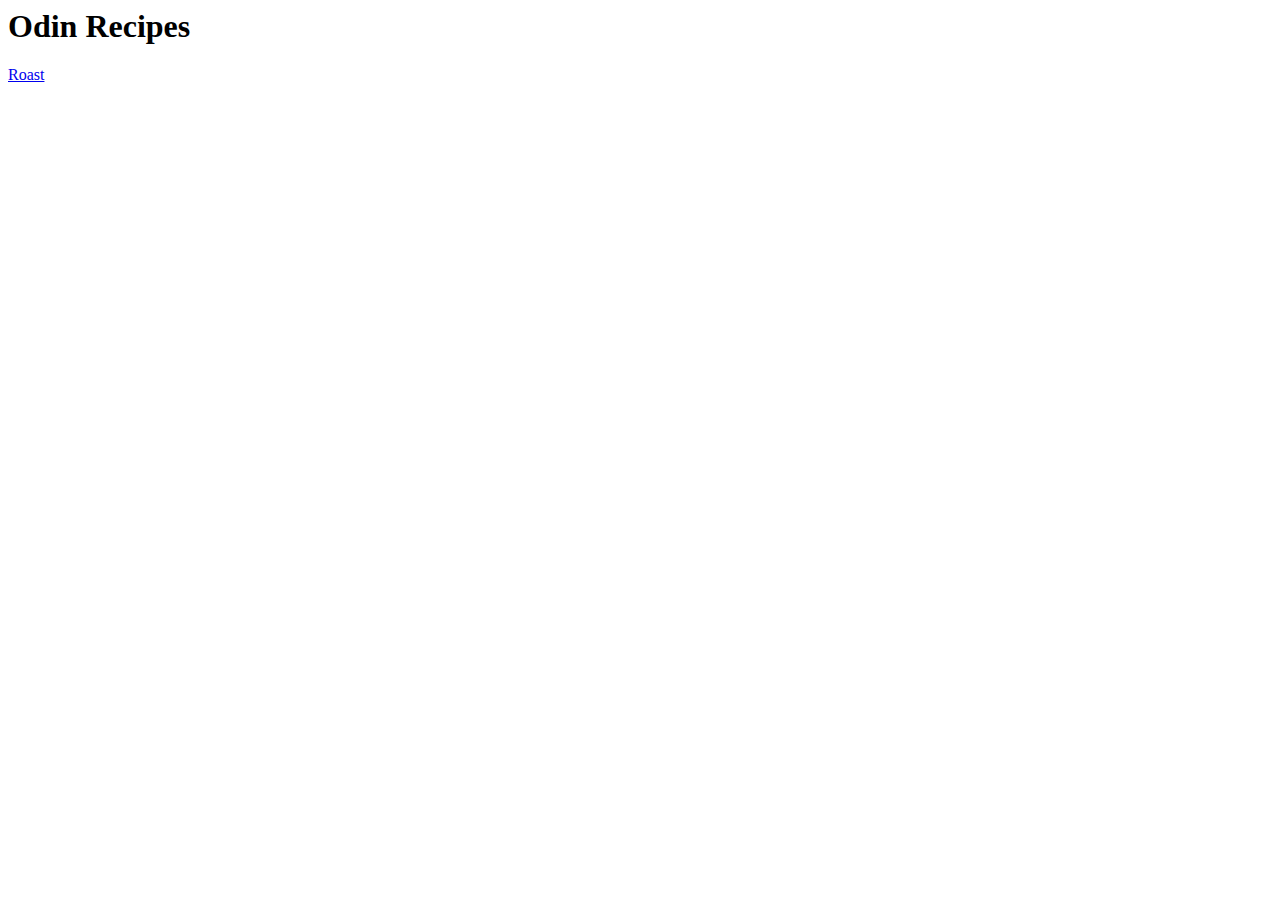
==== index.html @ 3bf00ec6 "add index.html and recipes pages" ====
<html lang="en">
  <head>
    <meta charset="UTF-8" />
    <meta http-equiv="X-UA-Compatible" content="IE=edge" />
    <meta
      name="viewport"
      content="width=device-width, initial-scale=1.0"
    />
    <title>Odin Recipes</title>
  </head>
  <body>
    <h1>Odin Recipes</h1>
    <a href="recipes/roast.html">Roast</a>
  </body>
</html>
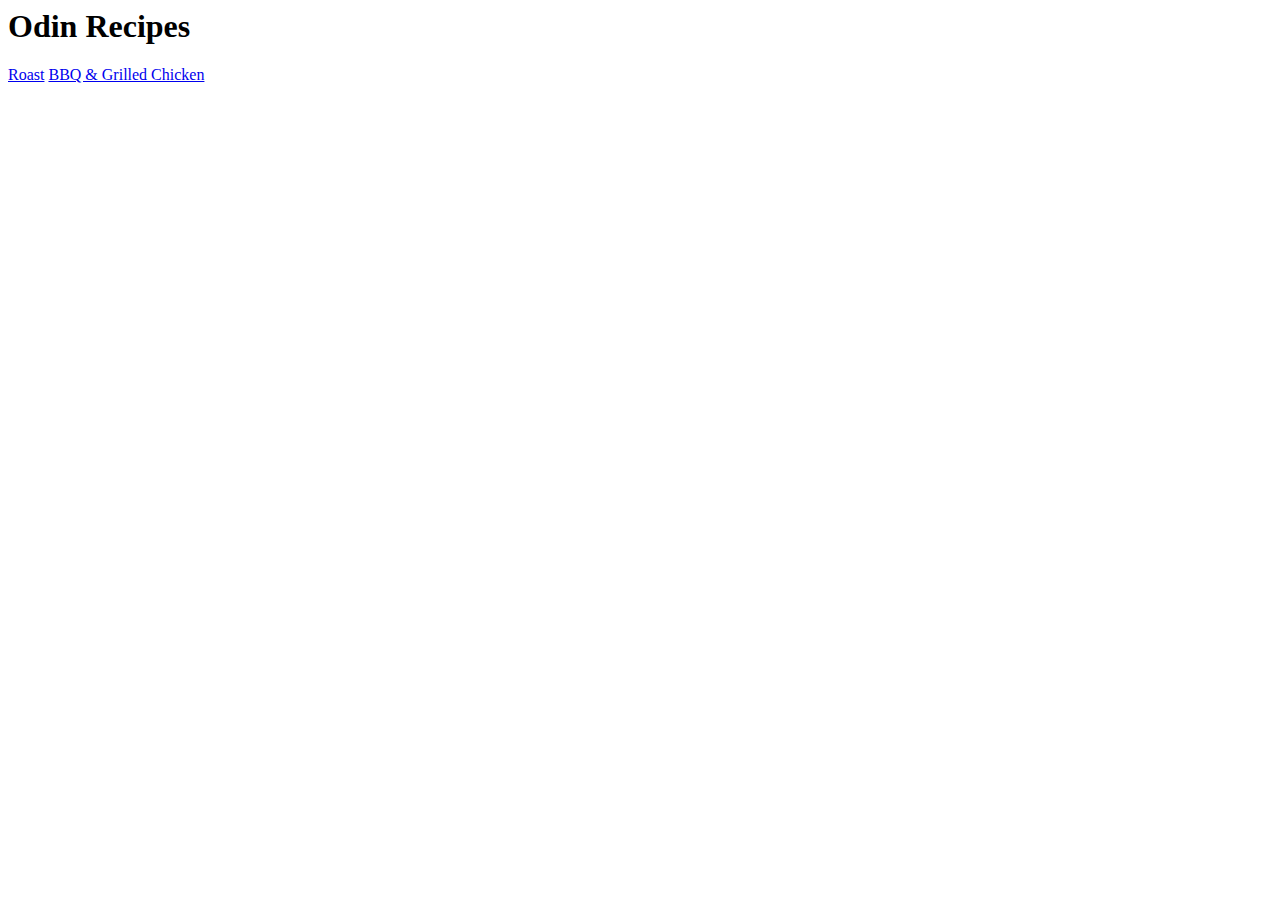
==== commit 246898cc: "added bbq-grilled-chicken.html" ====
--- a/index.html
+++ b/index.html
@@ -11,5 +11,8 @@
   <body>
     <h1>Odin Recipes</h1>
     <a href="recipes/roast.html">Roast</a>
+    <a href="recipes/bbq-grilled-chicken.html"
+      >BBQ & Grilled Chicken</a
+    >
   </body>
 </html>
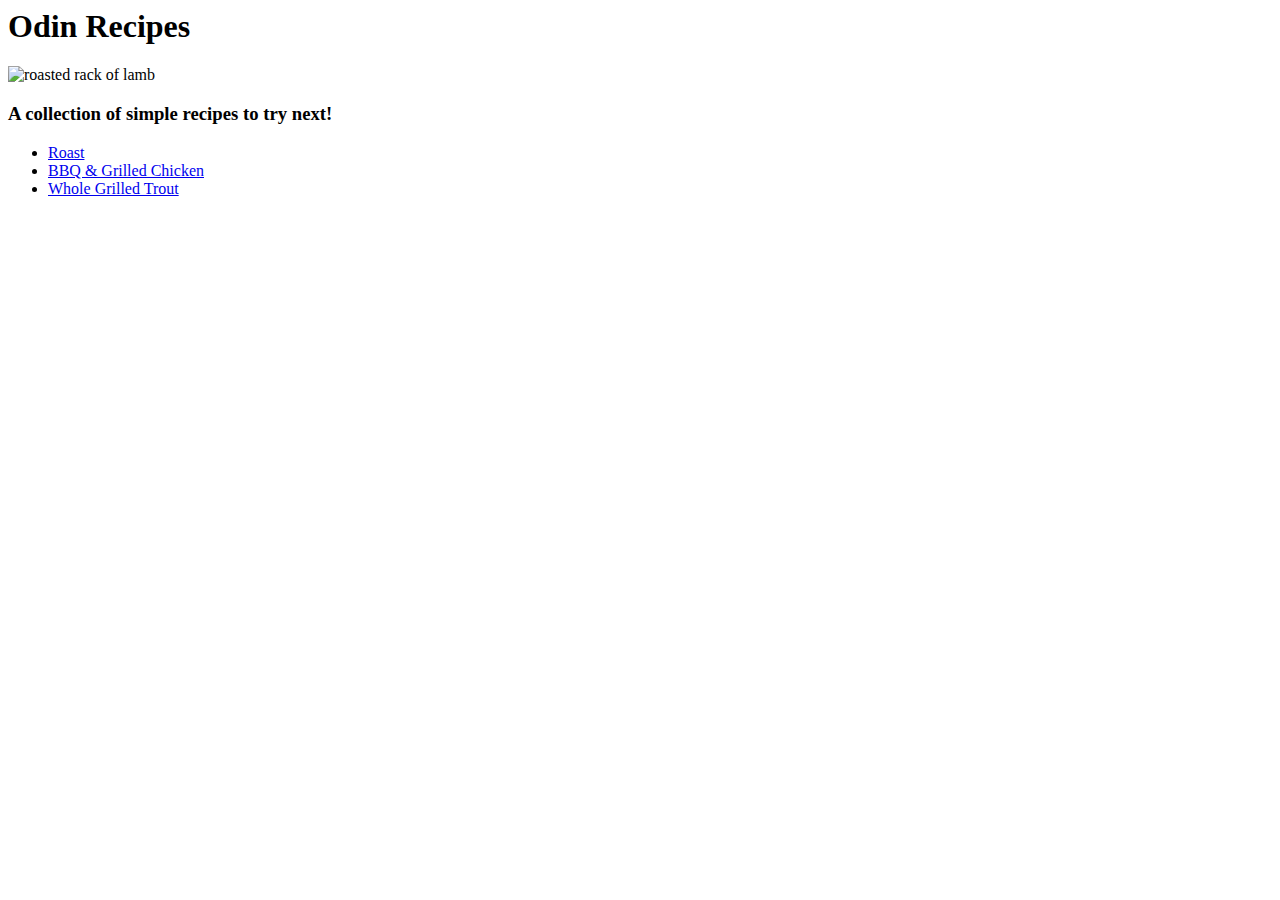
==== commit 97a30377: "updated index.html" ====
--- a/index.html
+++ b/index.html
@@ -10,9 +10,25 @@
   </head>
   <body>
     <h1>Odin Recipes</h1>
-    <a href="recipes/roast.html">Roast</a>
-    <a href="recipes/bbq-grilled-chicken.html"
-      >BBQ & Grilled Chicken</a
-    >
+    <img
+      src="https://images.unsplash.com/photo-1542010589005-d1eacc3918f2?ixlib=rb-1.2.1&ixid=MnwxMjA3fDB8MHxzZWFyY2h8Mnx8cmVjaXBlc3xlbnwwfHwwfHw%3D&auto=format&fit=crop&w=400&q=60"
+      alt="roasted rack of lamb"
+    />
+    <h3>A collection of simple recipes to try next!</h3>
+    <ul>
+      <li>
+        <a href="recipes/roast.html">Roast</a>
+      </li>
+      <li>
+        <a href="recipes/bbq-grilled-chicken.html"
+          >BBQ & Grilled Chicken</a
+        >
+      </li>
+      <li>
+        <a href="recipes/whole-grilled-trout.html"
+          >Whole Grilled Trout</a
+        >
+      </li>
+    </ul>
   </body>
 </html>
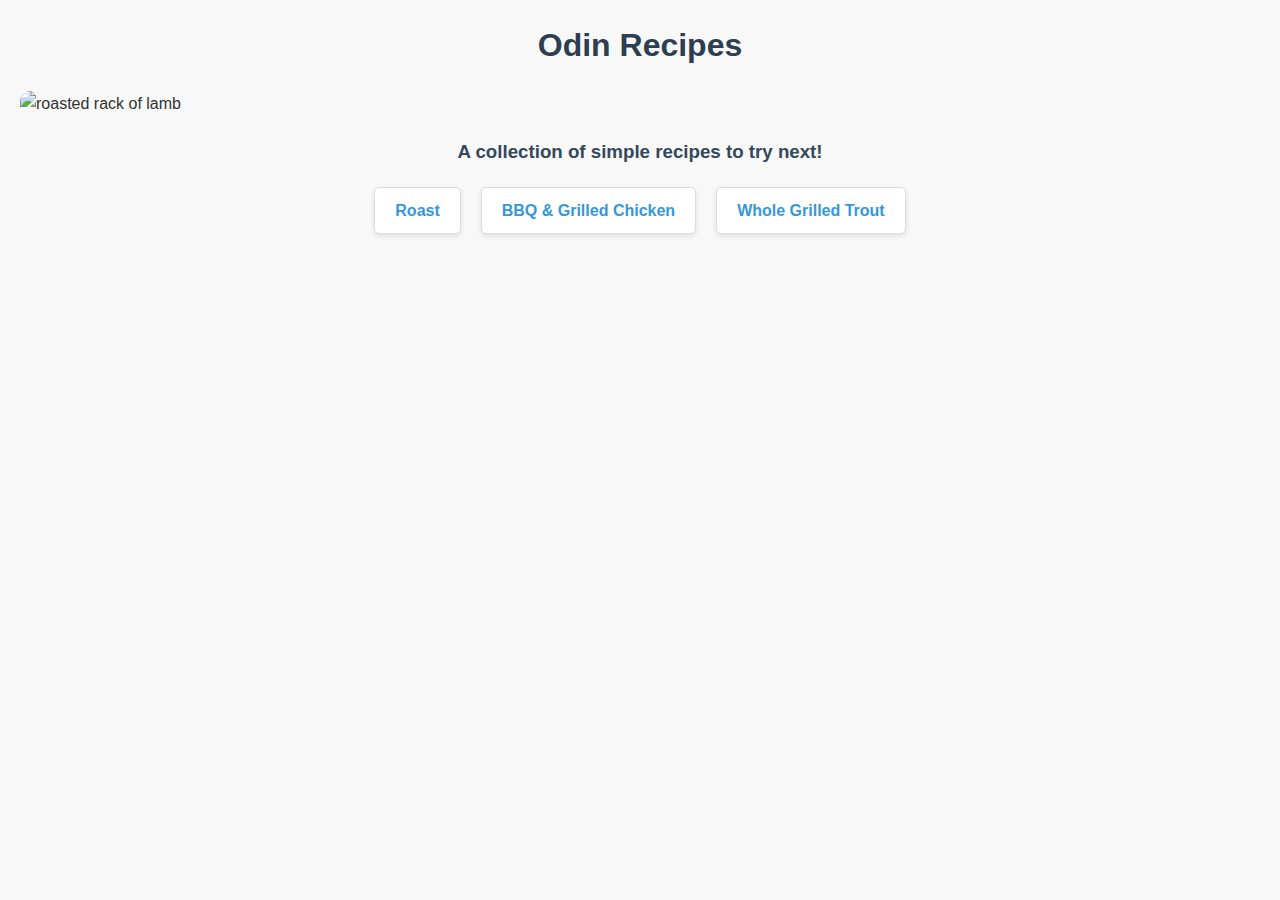
==== commit 393c354d: "feat: add styles and update readme.md" ====
--- a/index.html
+++ b/index.html
@@ -1,34 +1,34 @@
+<!DOCTYPE html>
 <html lang="en">
   <head>
     <meta charset="UTF-8" />
     <meta http-equiv="X-UA-Compatible" content="IE=edge" />
-    <meta
-      name="viewport"
-      content="width=device-width, initial-scale=1.0"
-    />
+    <meta name="viewport" content="width=device-width, initial-scale=1.0" />
     <title>Odin Recipes</title>
+    <link rel="stylesheet" href="styles.css" />
   </head>
   <body>
-    <h1>Odin Recipes</h1>
-    <img
-      src="https://images.unsplash.com/photo-1542010589005-d1eacc3918f2?ixlib=rb-1.2.1&ixid=MnwxMjA3fDB8MHxzZWFyY2h8Mnx8cmVjaXBlc3xlbnwwfHwwfHw%3D&auto=format&fit=crop&w=400&q=60"
-      alt="roasted rack of lamb"
-    />
-    <h3>A collection of simple recipes to try next!</h3>
-    <ul>
-      <li>
-        <a href="recipes/roast.html">Roast</a>
-      </li>
-      <li>
-        <a href="recipes/bbq-grilled-chicken.html"
-          >BBQ & Grilled Chicken</a
-        >
-      </li>
-      <li>
-        <a href="recipes/whole-grilled-trout.html"
-          >Whole Grilled Trout</a
-        >
-      </li>
-    </ul>
+    <header>
+      <h1 id="main-title">Odin Recipes</h1>
+    </header>
+    <main>
+      <img
+        id="main-image"
+        src="https://images.unsplash.com/photo-1542010589005-d1eacc3918f2?ixlib=rb-1.2.1&ixid=MnwxMjA3fDB8MHxzZWFyY2h8Mnx8cmVjaXBlc3xlbnwwfHwwfHw%3D&auto=format&fit=crop&w=400&q=60"
+        alt="roasted rack of lamb"
+      />
+      <h3 id="subheading">A collection of simple recipes to try next!</h3>
+      <ul id="recipe-list">
+        <li class="recipe-item">
+          <a href="recipes/roast.html">Roast</a>
+        </li>
+        <li class="recipe-item">
+          <a href="recipes/bbq-grilled-chicken.html">BBQ & Grilled Chicken</a>
+        </li>
+        <li class="recipe-item">
+          <a href="recipes/whole-grilled-trout.html">Whole Grilled Trout</a>
+        </li>
+      </ul>
+    </main>
   </body>
 </html>
--- a/styles.css
+++ b/styles.css
@@ -0,0 +1,124 @@
+/* Reset some default browser styles */
+body,
+h1,
+h3,
+ul,
+li {
+  margin: 0;
+  padding: 0;
+  list-style: none;
+}
+
+/* Apply a clean and modern font */
+body {
+  font-family: "Arial", sans-serif;
+  line-height: 1.6;
+  background-color: #f8f8f8;
+  color: #333;
+  padding: 20px;
+}
+
+/* Center the main content */
+#main-title {
+  text-align: center;
+  color: #2c3e50;
+  margin-bottom: 20px;
+}
+
+/* Style the image */
+#main-image {
+  display: block;
+  max-width: 100%;
+  height: auto;
+  margin: 0 auto 20px;
+  border-radius: 10px;
+}
+
+/* Style the subheading */
+#subheading {
+  text-align: center;
+  color: #34495e;
+  margin-bottom: 20px;
+}
+
+/* Style the list of recipes */
+#recipe-list {
+  display: flex;
+  justify-content: center;
+  gap: 20px;
+}
+
+.recipe-item {
+  background-color: #fff;
+  border: 1px solid #ddd;
+  border-radius: 5px;
+  padding: 10px 20px;
+  box-shadow: 0 2px 5px rgba(0, 0, 0, 0.1);
+  transition: transform 0.2s;
+}
+
+.recipe-item:hover {
+  transform: scale(1.05);
+}
+
+a {
+  text-decoration: none;
+  color: #3498db;
+  font-weight: bold;
+}
+
+a:hover {
+  color: #2980b9;
+}
+
+/* Detail page header and footer Styles */
+.header,
+.footer {
+  text-align: center;
+}
+.recipe-title {
+  text-align: center;
+  color: #2c3e50;
+  margin-bottom: 20px;
+}
+
+.recipe-image {
+  display: block;
+  max-width: 600px; /* Set a maximum width */
+  width: 100%; /* Ensure it scales down for smaller screens */
+  height: auto;
+  margin: 0 auto 20px;
+  border-radius: 10px;
+}
+
+.recipe-description {
+  text-align: center;
+  color: #34495e;
+  margin-bottom: 20px;
+}
+
+.section-title {
+  color: #2c3e50;
+  margin-bottom: 10px;
+}
+
+.ingredients-list,
+.steps-list {
+  margin-bottom: 20px;
+  padding-left: 20px;
+}
+
+.ingredient-item,
+.step-item {
+  background-color: #fff;
+  border: 1px solid #ddd;
+  border-radius: 5px;
+  padding: 10px 20px;
+  box-shadow: 0 2px 5px rgba(0, 0, 0, 0.1);
+  margin-bottom: 10px;
+}
+
+.ingredient-item:hover,
+.step-item:hover {
+  transform: scale(1.05);
+}
